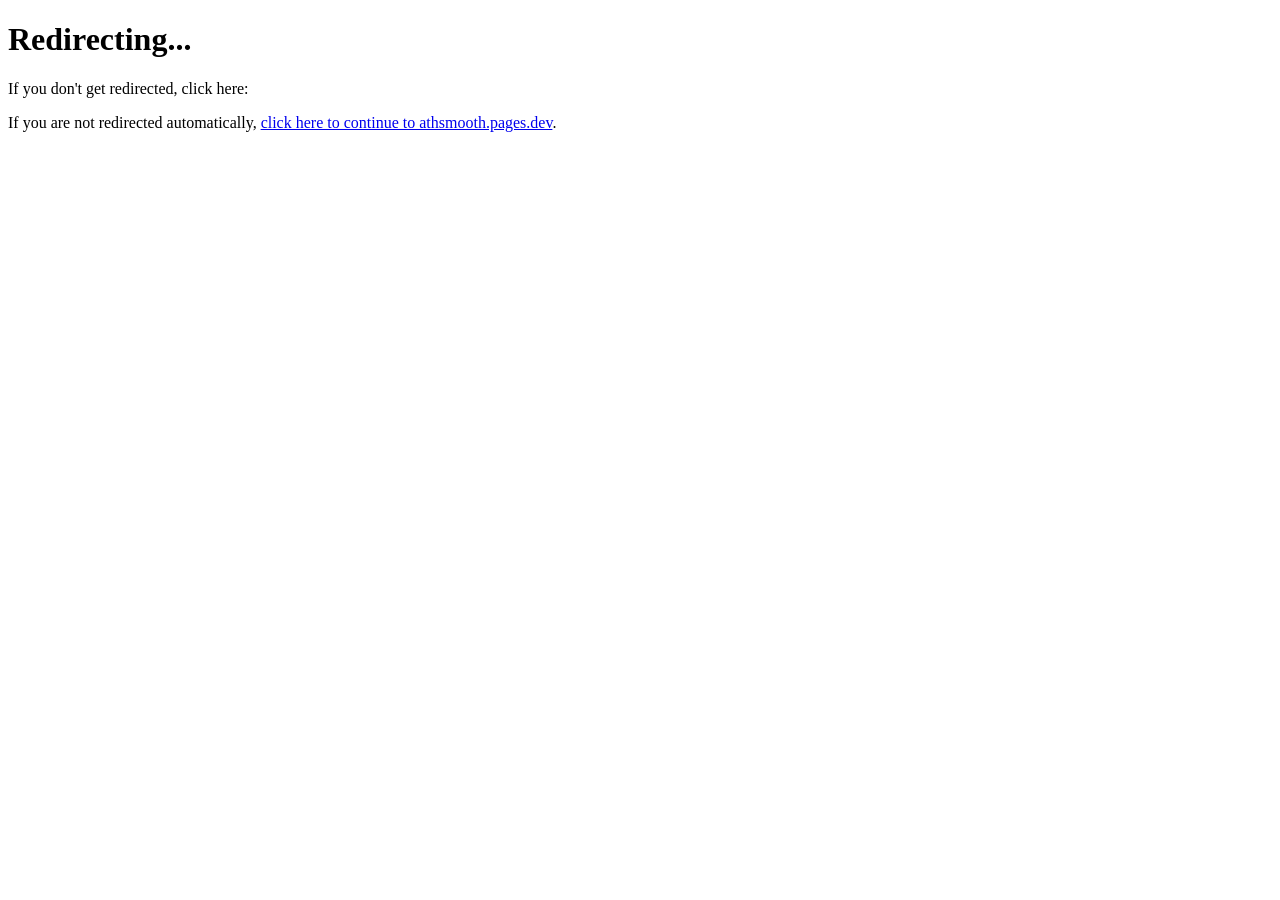
==== index.html @ 9196593c "fixed" ====
<!DOCTYPE html>
<html lang="en">
<head>
    <meta charset="UTF-8">
    <meta name="google-site-verification" content="Z8e2Wss3_XOo_iax1tzDQMLckw6e8rqv9fR-6yv4klI" />
    <meta name="viewport" content="width=device-width, initial-scale=1.0">
    <title>Redirect</title>
</head>
<body>

    <h1>Redirecting...</h1>
    <p>If you don't get redirected, click here:</p>
    <p>If you are not redirected automatically, <a href="https://athsmooth.pages.dev">click here to continue to athsmooth.pages.dev</a>.</p>
</body>
</html>
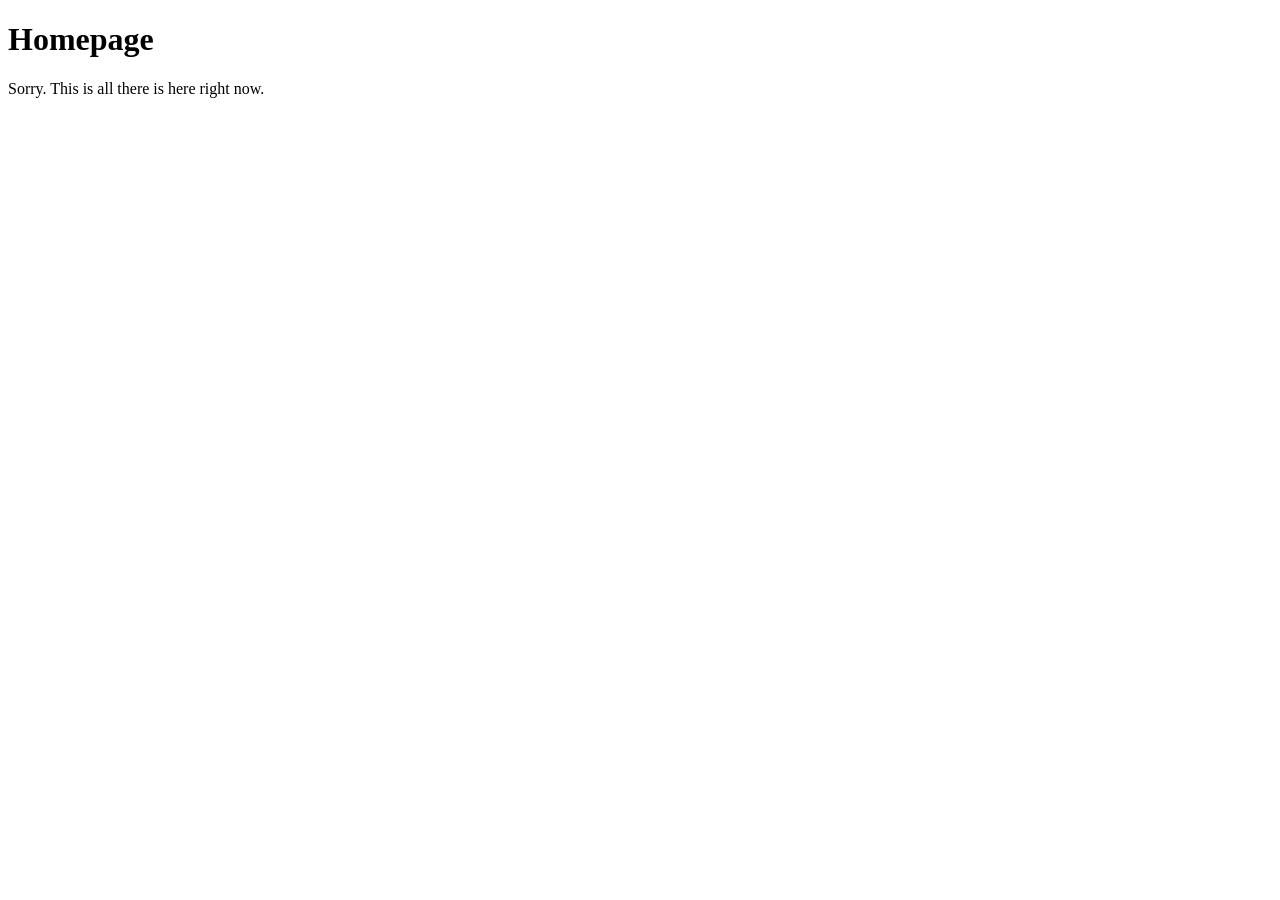
==== commit fe261763: "set up pages template" ====
--- a/index.html
+++ b/index.html
@@ -2,14 +2,13 @@
 <html lang="en">
 <head>
     <meta charset="UTF-8">
-    <meta name="google-site-verification" content="Z8e2Wss3_XOo_iax1tzDQMLckw6e8rqv9fR-6yv4klI" />
     <meta name="viewport" content="width=device-width, initial-scale=1.0">
-    <title>Redirect</title>
+    <title>Homepage</title>
 </head>
 <body>
 
-    <h1>Redirecting...</h1>
-    <p>If you don't get redirected, click here:</p>
-    <p>If you are not redirected automatically, <a href="https://athsmooth.pages.dev">click here to continue to athsmooth.pages.dev</a>.</p>
+    <h1>Homepage</h1>
+    <p>Sorry. This is all there is here right now.</p>
+
 </body>
 </html>
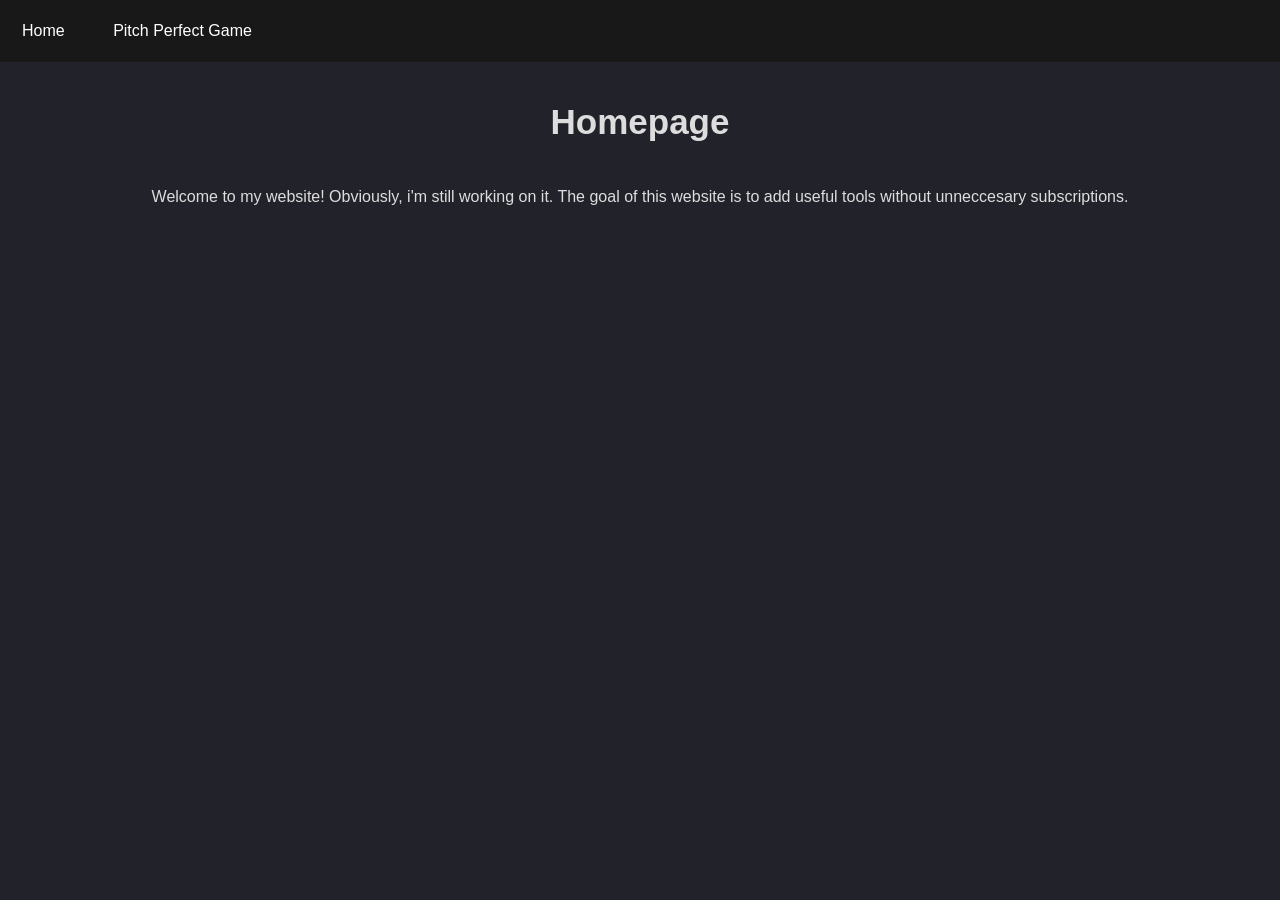
==== commit b97abb81: "Updated theming, still no content :(" ====
--- a/index.html
+++ b/index.html
@@ -3,12 +3,17 @@
 <head>
     <meta charset="UTF-8">
     <meta name="viewport" content="width=device-width, initial-scale=1.0">
-    <title>Homepage</title>
+    <meta name="google-site-verification" content="ZH5PNFO4dJELDd7PfxtxN9RpdTwmCu7uR3KBDm5VKlI" />
+    <link rel="stylesheet" href="style.css">
+    <!-- NO visible HTML (like <div>) should be here in the head -->
 </head>
 <body>
-
-    <h1>Homepage</h1>
-    <p>Sorry. This is all there is here right now.</p>
-
+    <!-- Move these here! -->
+    <div class="topnav"></div>
+    <script src="navbar.js"></script>
+    <div class="title">Homepage</div>
+    <div class="subtitle">
+        <p>Welcome to my website! Obviously, i'm still working on it. The goal of this website is to add useful tools without unneccesary subscriptions.</p>
+    </div>
 </body>
 </html>
--- a/style.css
+++ b/style.css
@@ -0,0 +1,59 @@
+
+* {
+  box-sizing: border-box;
+}
+
+body {
+  font-family: Arial, Helvetica, sans-serif;
+  background-color: #22222b;
+  color: #ddd;
+  margin: 0;
+}
+
+.title {
+    padding: 20px;
+    padding-top: 40px;
+    text-align: center;
+    font-size: 35px;
+    font-family:Verdana, Geneva, Tahoma, sans-serif;
+    font-weight: 700;
+}
+
+.subtitle {
+    padding: 10px;
+    text-align: center;
+    font-size: 20 px;
+}
+
+/* Responsive layout - makes the three columns stack on top of each other instead of next to each other */
+@media (max-width: 600px) {
+  .column.side, .column.middle {
+    width: 100%;
+  }
+}
+
+/* Add a black background color to the top navigation */
+.topnav {
+  background-color: #181818;
+  overflow: hidden;
+}
+
+/* Base styles for all links in the nav */
+.topnav a {
+  color: white;
+  text-decoration: none;
+  padding: 20px 20px;
+  display: inline-block;
+  transition: all 0.3s ease; /* Makes the zoom and border smooth */
+  border: 2px solid transparent; /* Prevents jumping when border appears */
+  font-size: 100;
+  border-radius: 20;
+}
+
+/* The "Selected" state (Home) and Hover state */ 
+.topnav a:hover {
+  transform: scale(1.1);     /* The zoom effect (1.1 = 110% size) */
+  background-color: rgb(35, 33, 43);
+  border-radius: 12px;
+}
+
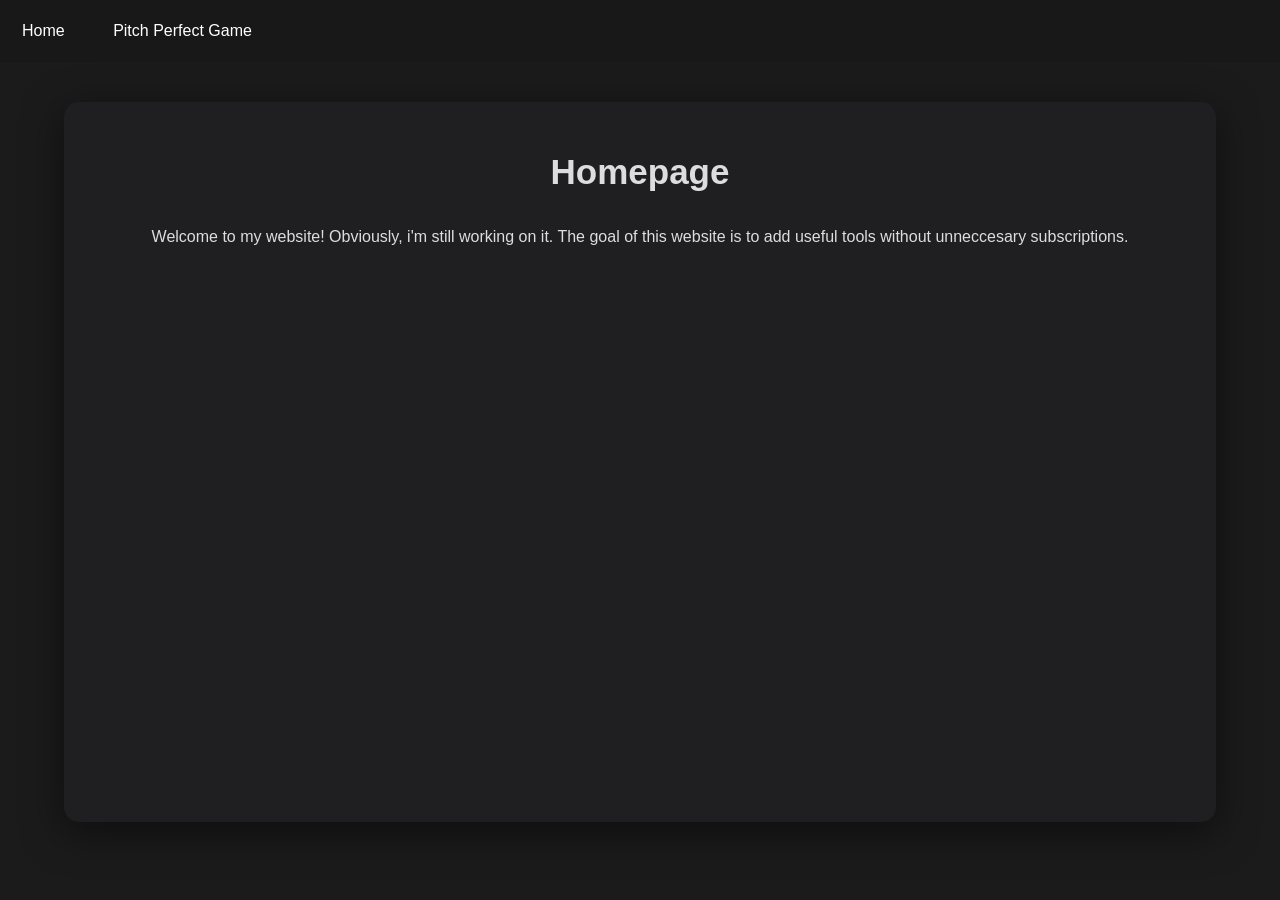
==== commit c93418d0: "Made pitch perfect game" ====
--- a/index.html
+++ b/index.html
@@ -10,10 +10,12 @@
 <body>
     <!-- Move these here! -->
     <div class="topnav"></div>
-    <script src="navbar.js"></script>
-    <div class="title">Homepage</div>
-    <div class="subtitle">
-        <p>Welcome to my website! Obviously, i'm still working on it. The goal of this website is to add useful tools without unneccesary subscriptions.</p>
+        <script src="navbar.js"></script>
+        <div class="content">
+        <div class="title">Homepage</div>
+        <div class="subtitle">
+            <p>Welcome to my website! Obviously, i'm still working on it. The goal of this website is to add useful tools without unneccesary subscriptions.</p>
+        </div>
     </div>
 </body>
 </html>
--- a/style.css
+++ b/style.css
@@ -5,14 +5,13 @@
 
 body {
   font-family: Arial, Helvetica, sans-serif;
-  background-color: #22222b;
+  background-color: #1b1b1c;
   color: #ddd;
   margin: 0;
 }
 
 .title {
-    padding: 20px;
-    padding-top: 40px;
+    padding: 10px;
     text-align: center;
     font-size: 35px;
     font-family:Verdana, Geneva, Tahoma, sans-serif;
@@ -23,6 +22,31 @@
     padding: 10px;
     text-align: center;
     font-size: 20 px;
+}
+
+.content {
+    background-color: #1f1e21;
+    padding: 40px 20px;
+    border-radius: 15px;
+    box-shadow: 0 10px 40px rgba(0, 0, 0, 0.5);
+    
+    /* Centering the "Rectangle" itself on the page */
+    margin: 40px auto; 
+    width: 90%;
+
+    /* --- THE INNER ALIGNMENT --- */
+    display: flex;
+    flex-direction: column;
+    align-items: center;      /* Keeps everything centered HORIZONTALLY */
+    justify-content: flex-start; /* Aligns everything to the TOP (Vertical) */
+    
+    /* min-height ensures the box still looks like a large rectangle 
+       even if there isn't much content inside yet */
+    min-height: 80vh;      
+}
+.embed {
+    padding: 30px;
+    text-align: center;
 }
 
 /* Responsive layout - makes the three columns stack on top of each other instead of next to each other */
@@ -46,8 +70,7 @@
   display: inline-block;
   transition: all 0.3s ease; /* Makes the zoom and border smooth */
   border: 2px solid transparent; /* Prevents jumping when border appears */
-  font-size: 100;
-  border-radius: 20;
+  border-radius: 20px;
 }
 
 /* The "Selected" state (Home) and Hover state */ 
@@ -57,3 +80,165 @@
   border-radius: 12px;
 }
 
+/* Pitch Perfect */
+
+
+.filter-btn {
+    background-color: #333; /* Dark/Off state */
+    color: #777;
+    border: 2px solid #444;
+    width: 50px;
+    height: 50px;
+    padding: 10px;
+    margin: 2px;
+    cursor: pointer;
+    transition: all 0.2s;
+    border-radius: 5px;
+}
+
+.filter-btn.active {
+    background-color: #444b58; /* Green/On state */
+    color: white;
+    box-shadow: 0 0 10px rgba(0, 0, 0, 0.4);
+    border: none;
+}
+
+.filter-btn:hover {
+    transform: translateY(-2px);
+}
+
+.guess-btn {
+    color: white;
+    text-decoration: none;
+    width: 50px;
+    height: 50px;
+    display: inline-block;
+    transition: all 0.3s ease; /* Makes the zoom and border smooth */
+    border: 2px solid transparent; /* Prevents jumping when border appears */
+    border-radius: 10px;
+    background-color: #181818;
+}
+
+.guess-btn:hover {
+    background-color: #313137; /* Lightens the black slightly */
+    transform: translateY(-2px); /* Optional: lifts the button up slightly */
+    cursor: pointer;
+}
+
+:root {
+    /* Change this to 60px, 80px, etc. and EVERYTHING will grow perfectly */
+    --w-width: 60px; 
+}
+
+.piano {
+    padding: 30px;
+    display: flex;
+    justify-content: center;
+    /* This prevents keys from squishing if the screen is too small */
+    flex-shrink: 0; 
+}
+
+.white {
+    width: var(--w-width);
+    height: calc(var(--w-width) * 3.75); /* Keeps your 150px ratio */
+    background: white;
+    border: 1px solid black;
+    cursor: pointer;
+    border-radius: 5px;
+    position: relative;
+    z-index: 1;
+}
+
+.black {
+    /* This keeps the black key at 75% of the white key width */
+    width: calc(var(--w-width) * 0.75); 
+    height: calc(var(--w-width) * 2.25); /* Keeps your 90px ratio */
+    background: black;
+    border-radius: 0 0 5px 5px; /* Pianos usually only round the bottom */
+    
+    /* This centers the black key exactly on the line between white keys */
+    margin-left: calc(var(--w-width) * -0.375); 
+    margin-right: calc(var(--w-width) * -0.375);
+    
+    z-index: 2;
+    cursor: pointer;
+}
+
+/* Hover effects stay the same */
+.white:hover { background-color: #a1a1a1; }
+.black:hover { background-color: #313137; }
+
+#status-message {
+    text-align: center;
+    font-size: 28px;
+    font-weight: 800;
+    margin-top: 30px;
+    height: 40px; /* Reserves space so the page doesn't jump */
+    text-transform: uppercase;
+    letter-spacing: 1px;
+    transition: all 0.3s ease;
+}
+
+/* Ensure the keys have a smooth color transition */
+.key, .guess-btn {
+    transition: background-color 0.2s ease, transform 0.1s ease;
+}
+
+.stats {
+    text-align: center;
+    font-family: 'Courier New', Courier, monospace;
+    font-size: 1.2rem;
+    color: #cecece;
+    margin-bottom: 10px;
+    text-transform: uppercase;
+}
+
+#accuracy {
+    font-weight: bold;
+    color: #4caf50;
+    transition: color 0.3s ease;
+}
+
+/* Center the button container */
+.controls {
+    width: 100%;
+    display: flex;
+    justify-content: center;
+    margin: 20px 0;
+}
+
+/* Center the button container */
+.controls {
+    width: 100%;
+    display: flex;
+    justify-content: center;
+    margin: 20px 0;
+}
+
+.main-action-btn {
+    color: white;
+    font-size: 1.2rem;
+    font-weight: bold;
+    text-transform: uppercase;
+    letter-spacing: 1px;
+    padding: 15px 40px;
+    cursor: pointer;
+    transition: all 0.3s ease;
+    border-radius: 10px;
+    background-color: #181818;
+    min-width: 200px;
+    
+    /* ADD THIS LINE */
+    border: none; 
+    
+    /* Optional: If you want to ensure it doesn't show an 
+       outline when clicked (blue ring), add this too: */
+    outline: none; 
+}
+
+.main-action-btn:hover {
+    transform: scale(1.05);
+    background-color: #2b2a2d; /* Turns green on hover */
+    color: white;
+    box-shadow: 0 0 20px rgba(30, 30, 30, 0.4);
+}
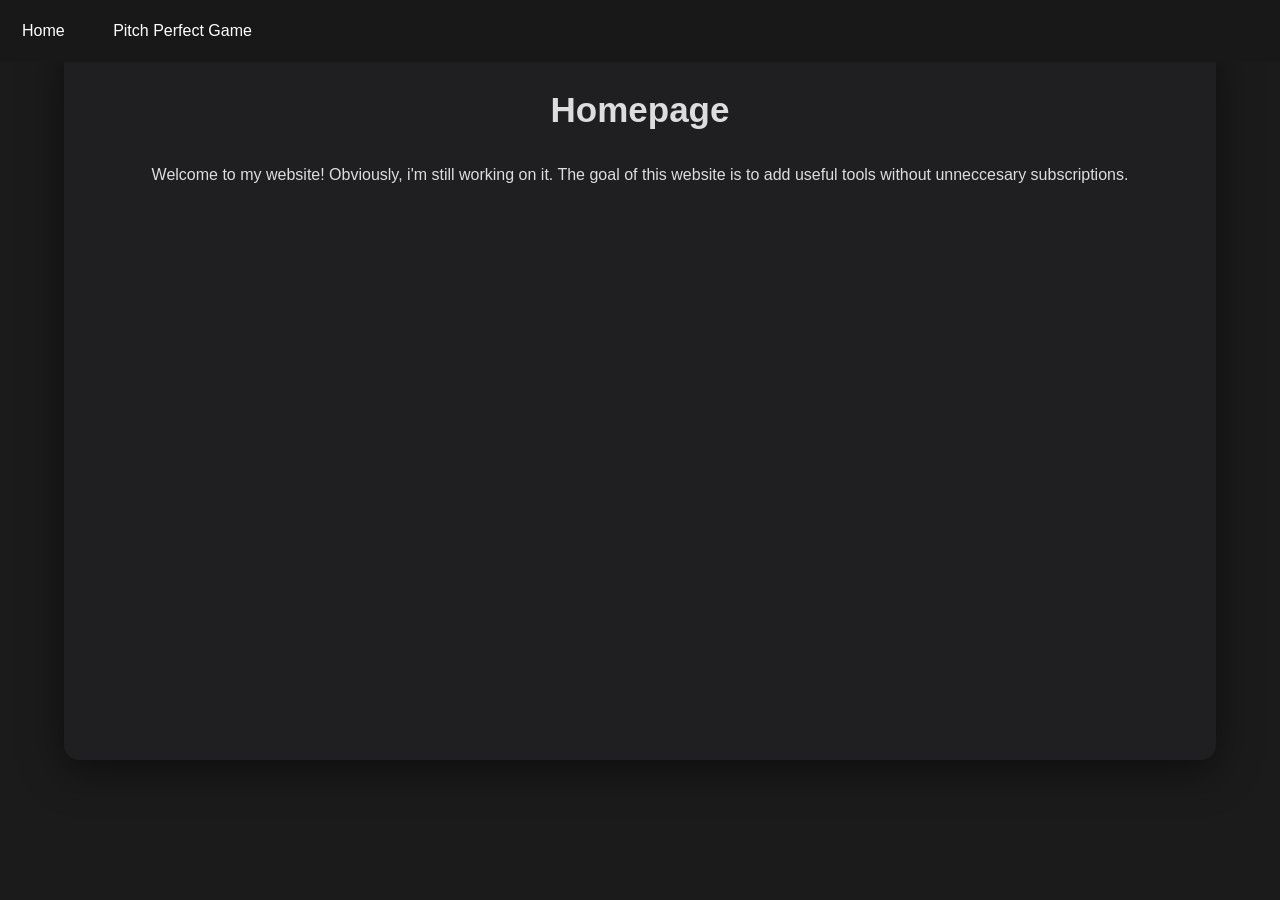
==== commit 4e35de4c: "updated title" ====
--- a/index.html
+++ b/index.html
@@ -4,8 +4,9 @@
     <meta charset="UTF-8">
     <meta name="viewport" content="width=device-width, initial-scale=1.0">
     <meta name="google-site-verification" content="ZH5PNFO4dJELDd7PfxtxN9RpdTwmCu7uR3KBDm5VKlI" />
+    <link rel="icon" type="image/x-icon" href="/assets/logo3.png">
     <link rel="stylesheet" href="style.css">
-    <!-- NO visible HTML (like <div>) should be here in the head -->
+    <title>Homepage</title>
 </head>
 <body>
     <!-- Move these here! -->
@@ -18,4 +19,4 @@
         </div>
     </div>
 </body>
-</html>
+</html>
--- a/style.css
+++ b/style.css
@@ -60,6 +60,13 @@
 .topnav {
   background-color: #181818;
   overflow: hidden;
+
+  /* --- New Required Styles --- */
+  position: fixed;      /* Sits on top of the content */
+  top: 0;
+  width: 100%;
+  z-index: 1000;        /* Ensures it stays above the piano/content */
+  transition: transform 0.3s ease-in-out; /* Smooth slide up/down */
 }
 
 /* Base styles for all links in the nav */
@@ -80,6 +87,11 @@
   border-radius: 12px;
 }
 
+/* This class will be added/removed by JavaScript */
+.topnav.nav-hidden {
+  transform: translateY(-100%); /* Slides it perfectly off-screen */
+}
+
 /* Pitch Perfect */
 
 
@@ -126,20 +138,23 @@
 }
 
 :root {
-    /* Change this to 60px, 80px, etc. and EVERYTHING will grow perfectly */
-    --w-width: 60px; 
+    /* Responsive width: Minimum 35px, Preferred 6vw, Maximum 70px */
+    --w-width: clamp(35px, 6vw, 70px); 
 }
 
 .piano {
-    padding: 30px;
-    display: flex;
-    justify-content: center;
-    /* This prevents keys from squishing if the screen is too small */
-    flex-shrink: 0; 
+    padding: 20px 10px;
+    display: flex;
+    justify-content: center;
+    width: 100%;
+    overflow-x: auto; /* Allows scrolling on small phones */
+    -webkit-overflow-scrolling: touch; /* Smooth scroll on iOS */
+    white-space: nowrap;
 }
 
 .white {
     width: var(--w-width);
+    color: #181818;
     height: calc(var(--w-width) * 3.75); /* Keeps your 150px ratio */
     background: white;
     border: 1px solid black;
@@ -147,6 +162,17 @@
     border-radius: 5px;
     position: relative;
     z-index: 1;
+    display: flex;
+    justify-content: center;
+    align-items: flex-end;
+    padding-bottom: 15px;
+
+
+    /* Dont allow selection */    
+    -webkit-user-select: none;   /* Safari/Chrome/iOS specific */
+    -moz-user-select: none;      /* Firefox specific */
+    -ms-user-select: none;       /* Old Edge/IE specific */
+    user-select: none;           /* Standard syntax */
 }
 
 .black {
@@ -162,6 +188,16 @@
     
     z-index: 2;
     cursor: pointer;
+    display: flex;
+    justify-content: center;
+    align-items: flex-end;
+    padding-bottom: 15px;
+
+    /* Dont allow selection */
+    -webkit-user-select: none;   /* Safari/Chrome/iOS specific */
+    -moz-user-select: none;      /* Firefox specific */
+    -ms-user-select: none;       /* Old Edge/IE specific */
+    user-select: none;           /* Standard syntax */
 }
 
 /* Hover effects stay the same */
@@ -172,7 +208,7 @@
     text-align: center;
     font-size: 28px;
     font-weight: 800;
-    margin-top: 30px;
+    margin: 50px;
     height: 40px; /* Reserves space so the page doesn't jump */
     text-transform: uppercase;
     letter-spacing: 1px;
@@ -216,6 +252,7 @@
 }
 
 .main-action-btn {
+    background-color: #242325;
     color: white;
     font-size: 1.2rem;
     font-weight: bold;
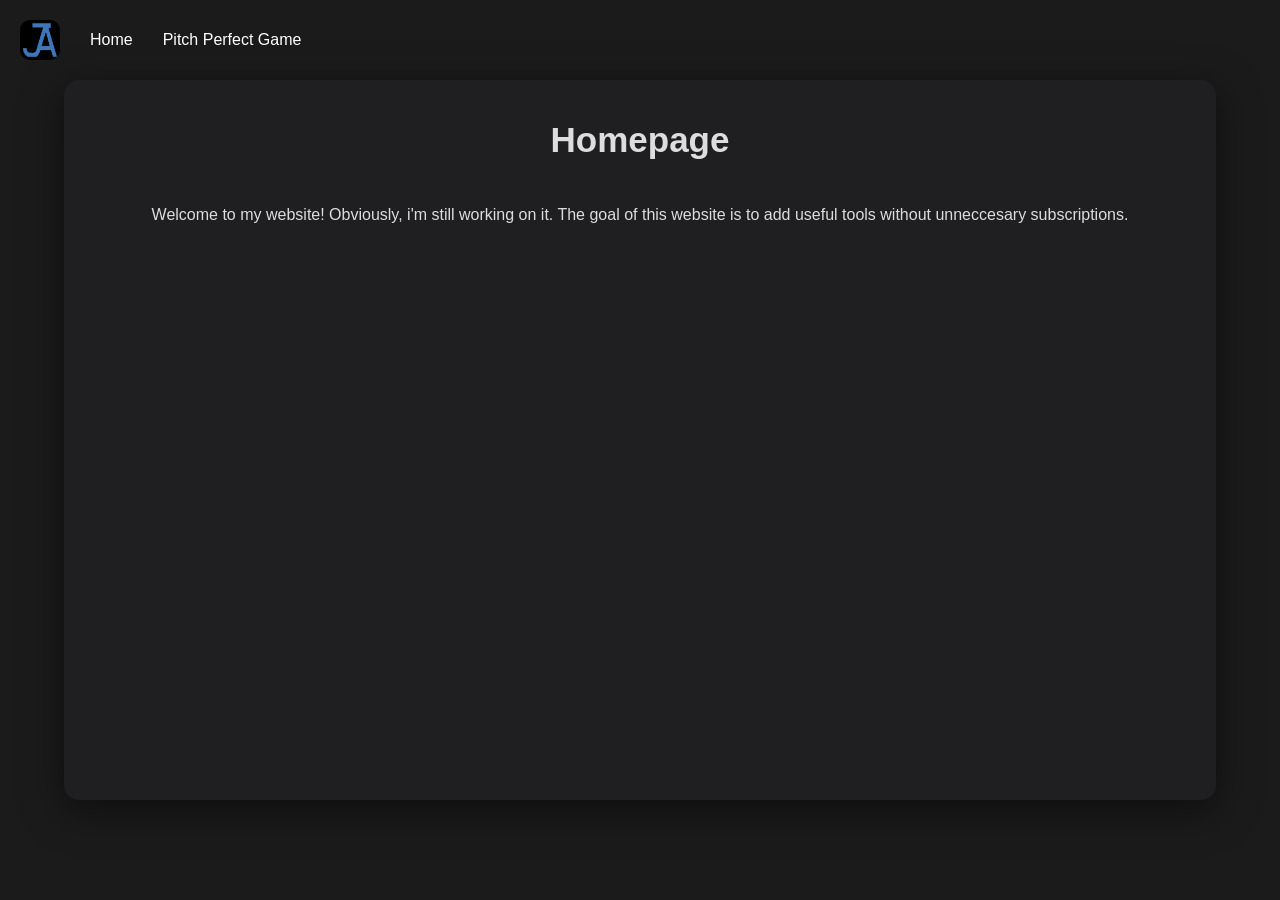
==== commit 775de40f: "improved theming, added logo" ====
--- a/index.html
+++ b/index.html
@@ -5,6 +5,7 @@
     <meta name="viewport" content="width=device-width, initial-scale=1.0">
     <meta name="google-site-verification" content="ZH5PNFO4dJELDd7PfxtxN9RpdTwmCu7uR3KBDm5VKlI" />
     <link rel="icon" type="image/x-icon" href="/assets/logo3.png">
+    <link rel="preload" as="image" href="assets/logo3.png">
     <link rel="stylesheet" href="style.css">
     <title>Homepage</title>
 </head>
--- a/style.css
+++ b/style.css
@@ -11,7 +11,7 @@
 }
 
 .title {
-    padding: 10px;
+    padding: 20px;
     text-align: center;
     font-size: 35px;
     font-family:Verdana, Geneva, Tahoma, sans-serif;
@@ -26,12 +26,12 @@
 
 .content {
     background-color: #1f1e21;
-    padding: 40px 20px;
+    padding: 20px 20px;
     border-radius: 15px;
     box-shadow: 0 10px 40px rgba(0, 0, 0, 0.5);
     
     /* Centering the "Rectangle" itself on the page */
-    margin: 40px auto; 
+    margin: auto; 
     width: 90%;
 
     /* --- THE INNER ALIGNMENT --- */
@@ -45,7 +45,7 @@
     min-height: 80vh;      
 }
 .embed {
-    padding: 30px;
+    padding: 40px;
     text-align: center;
 }
 
@@ -56,27 +56,35 @@
   }
 }
 
-/* Add a black background color to the top navigation */
-.topnav {
-  background-color: #181818;
-  overflow: hidden;
-
-  /* --- New Required Styles --- */
-  position: fixed;      /* Sits on top of the content */
-  top: 0;
+/* Container for everything inside the nav */
+.nav-content {
+  display: flex;
+  align-items: center;
   width: 100%;
-  z-index: 1000;        /* Ensures it stays above the piano/content */
-  transition: transform 0.3s ease-in-out; /* Smooth slide up/down */
-}
-
-/* Base styles for all links in the nav */
+  padding: 20px; /* Side padding instead of putting it on the image */
+}
+
+/* Styles for the logo */
+.nav-logo {
+  width: 40px;
+  height: auto;
+  margin-right: 20px; /* Space between logo and first button */
+  border-radius: 10px;
+}
+
+/* Styles for the links container */
+.nav-links {
+  display: flex;
+  gap: 10px; /* Perfect spacing between buttons */
+}
+
+/* Ensure your links don't have extra margins that break alignment */
 .topnav a {
   color: white;
   text-decoration: none;
-  padding: 20px 20px;
+  padding: 10px 10px; /* Slightly reduced padding to fit better */
   display: inline-block;
-  transition: all 0.3s ease; /* Makes the zoom and border smooth */
-  border: 2px solid transparent; /* Prevents jumping when border appears */
+  transition: all 0.3s ease;
   border-radius: 20px;
 }
 
